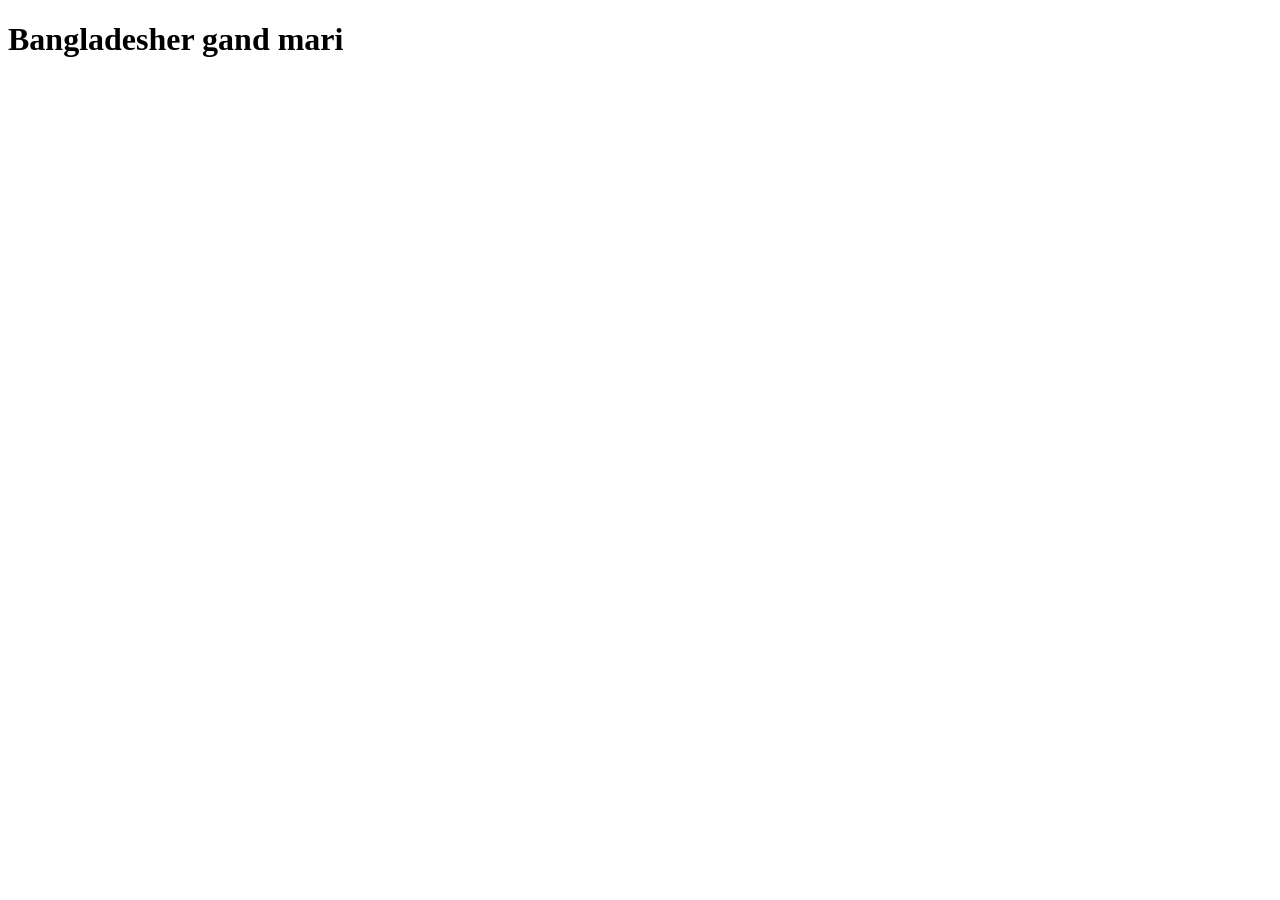
==== index.html @ 86018712 "index er html" ====
<!DOCTYPE html>
<html lang="en">
<head>
    <meta charset="UTF-8">
    <meta name="viewport" content="width=device-width, initial-scale=1.0">
    <title>Document</title>
</head>
<body>
    <h1>Bangladesher gand mari</h1>
</body>
</html>
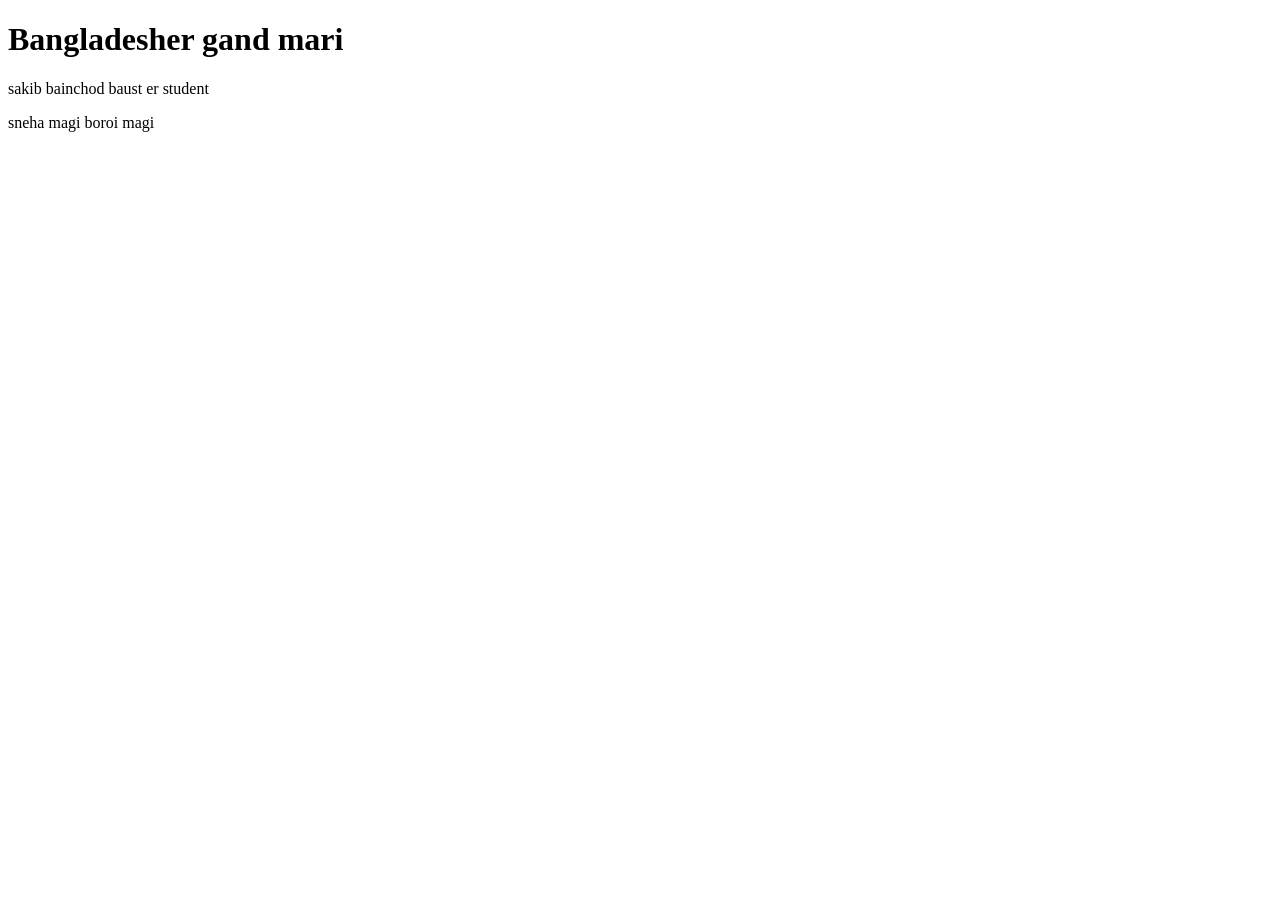
==== commit bb879e46: "index er html update" ====
--- a/index.html
+++ b/index.html
@@ -7,5 +7,7 @@
 </head>
 <body>
     <h1>Bangladesher gand mari</h1>
+    <p>sakib bainchod baust er student</p>
+    <p>sneha magi boroi magi</p>
 </body>
 </html>
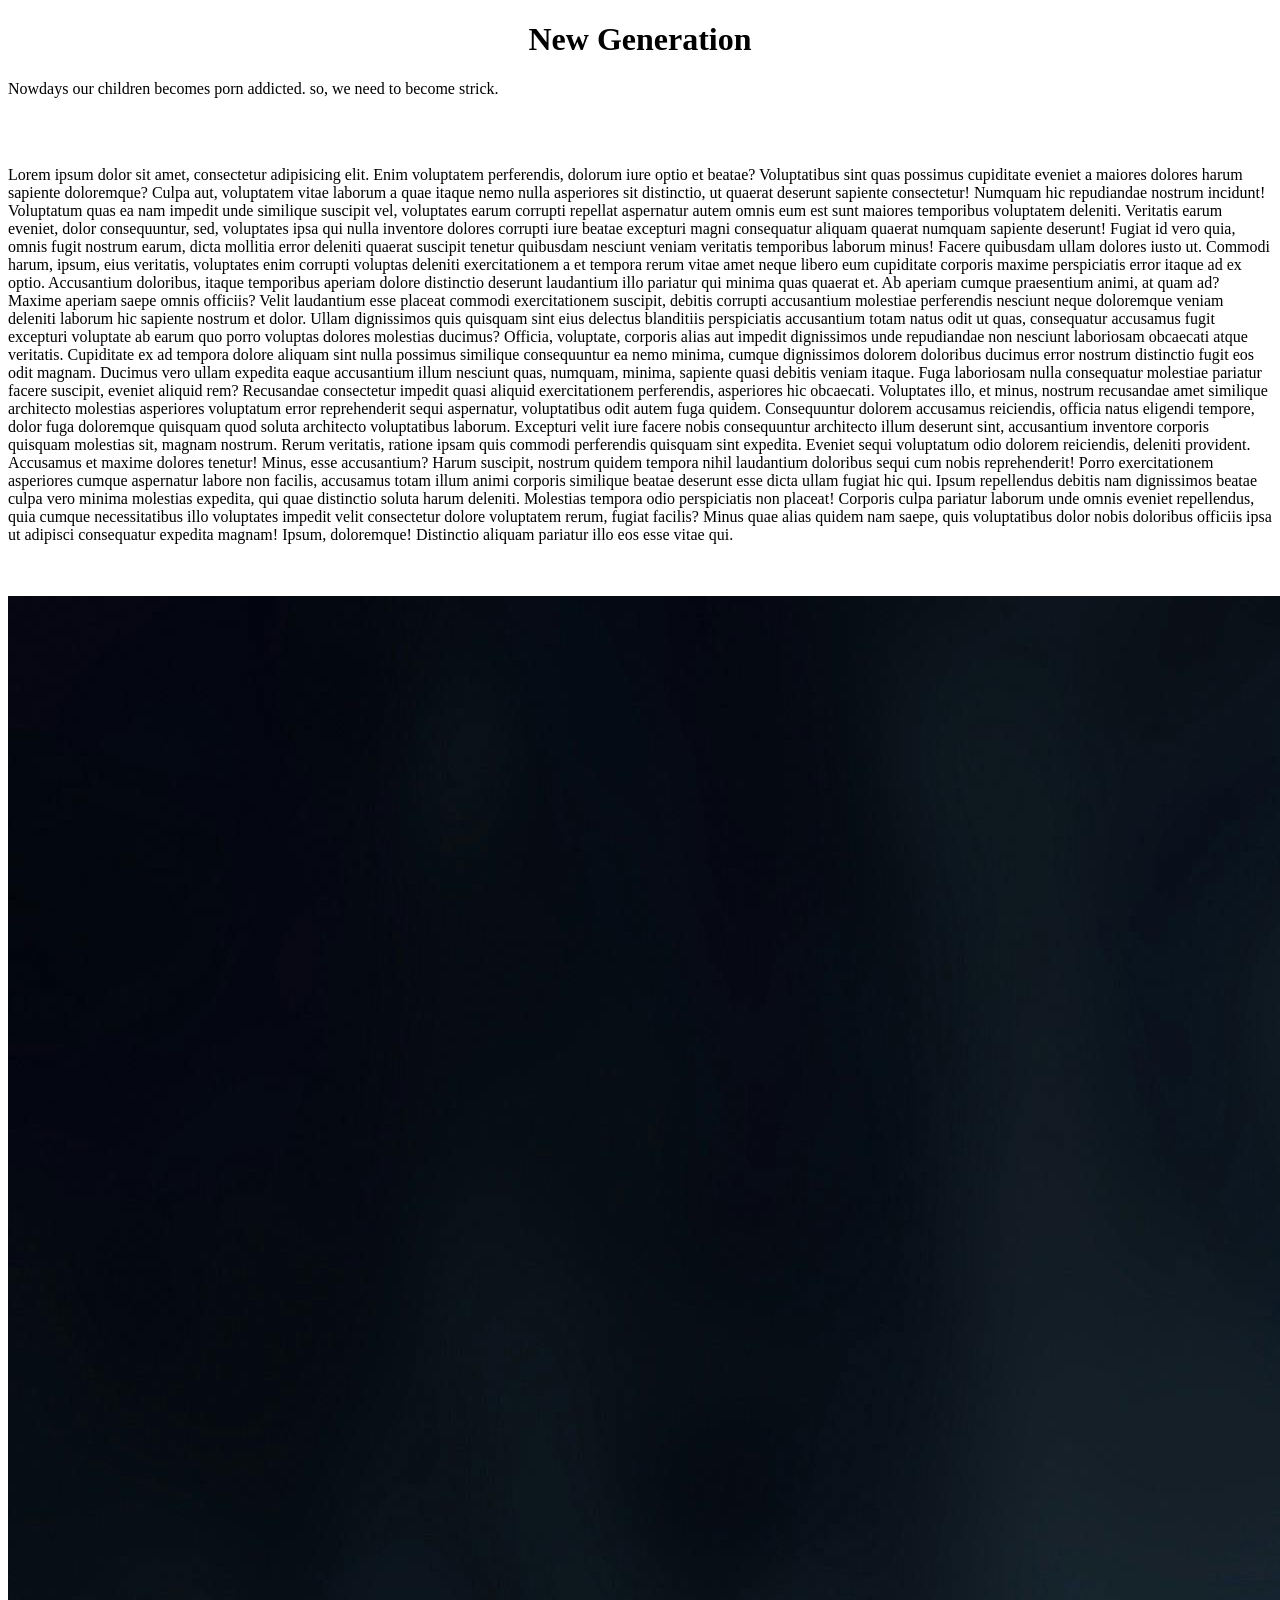
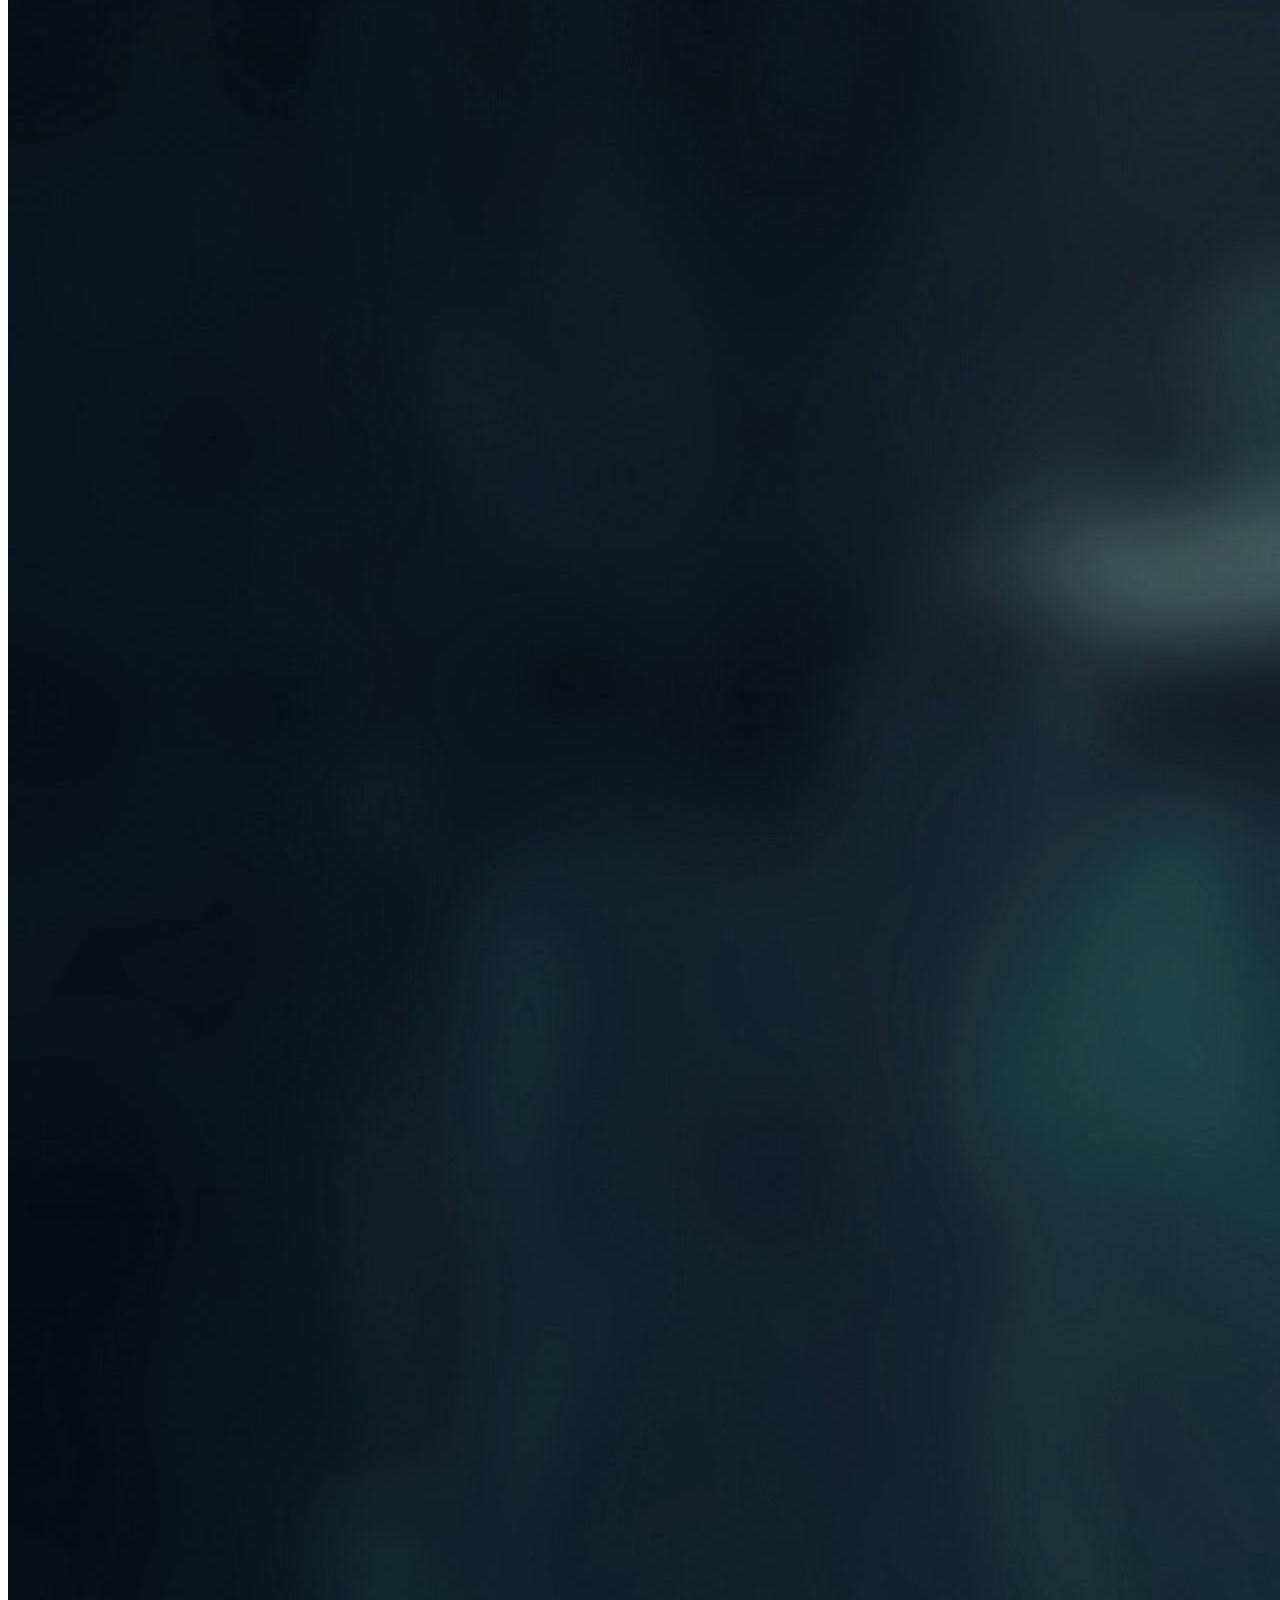
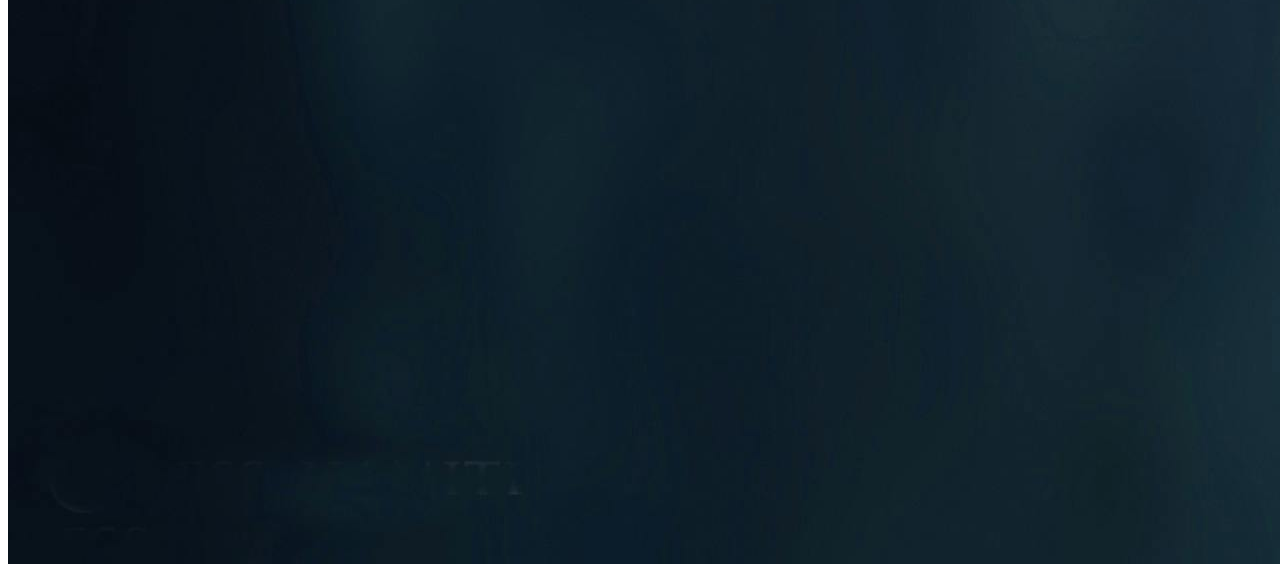
==== commit 1e2595b6: "new file update" ====
--- a/index.html
+++ b/index.html
@@ -6,8 +6,16 @@
     <title>Document</title>
 </head>
 <body>
-    <h1>Bangladesher gand mari</h1>
-    <p>sakib bainchod baust er student</p>
-    <p>sneha magi boroi magi</p>
+    <h1 style="text-align: center;">New Generation</h1>
+    <p>Nowdays our children becomes porn addicted. so, we need to become strick.</p>
+    <br>
+    <br>
+    <p>Lorem ipsum dolor sit amet, consectetur adipisicing elit. Enim voluptatem perferendis, dolorum iure optio et beatae? Voluptatibus sint quas possimus cupiditate eveniet a maiores dolores harum sapiente doloremque? Culpa aut, voluptatem vitae laborum a quae itaque nemo nulla asperiores sit distinctio, ut quaerat deserunt sapiente consectetur! Numquam hic repudiandae nostrum incidunt! Voluptatum quas ea nam impedit unde similique suscipit vel, voluptates earum corrupti repellat aspernatur autem omnis eum est sunt maiores temporibus voluptatem deleniti. Veritatis earum eveniet, dolor consequuntur, sed, voluptates ipsa qui nulla inventore dolores corrupti iure beatae excepturi magni consequatur aliquam quaerat numquam sapiente deserunt! Fugiat id vero quia, omnis fugit nostrum earum, dicta mollitia error deleniti quaerat suscipit tenetur quibusdam nesciunt veniam veritatis temporibus laborum minus! Facere quibusdam ullam dolores iusto ut. Commodi harum, ipsum, eius veritatis, voluptates enim corrupti voluptas deleniti exercitationem a et tempora rerum vitae amet neque libero eum cupiditate corporis maxime perspiciatis error itaque ad ex optio. Accusantium doloribus, itaque temporibus aperiam dolore distinctio deserunt laudantium illo pariatur qui minima quas quaerat et. Ab aperiam cumque praesentium animi, at quam ad? Maxime aperiam saepe omnis officiis? Velit laudantium esse placeat commodi exercitationem suscipit, debitis corrupti accusantium molestiae perferendis nesciunt neque doloremque veniam deleniti laborum hic sapiente nostrum et dolor. Ullam dignissimos quis quisquam sint eius delectus blanditiis perspiciatis accusantium totam natus odit ut quas, consequatur accusamus fugit excepturi voluptate ab earum quo porro voluptas dolores molestias ducimus? Officia, voluptate, corporis alias aut impedit dignissimos unde repudiandae non nesciunt laboriosam obcaecati atque veritatis. Cupiditate ex ad tempora dolore aliquam sint nulla possimus similique consequuntur ea nemo minima, cumque dignissimos dolorem doloribus ducimus error nostrum distinctio fugit eos odit magnam. Ducimus vero ullam expedita eaque accusantium illum nesciunt quas, numquam, minima, sapiente quasi debitis veniam itaque. Fuga laboriosam nulla consequatur molestiae pariatur facere suscipit, eveniet aliquid rem? Recusandae consectetur impedit quasi aliquid exercitationem perferendis, asperiores hic obcaecati. Voluptates illo, et minus, nostrum recusandae amet similique architecto molestias asperiores voluptatum error reprehenderit sequi aspernatur, voluptatibus odit autem fuga quidem. Consequuntur dolorem accusamus reiciendis, officia natus eligendi tempore, dolor fuga doloremque quisquam quod soluta architecto voluptatibus laborum. Excepturi velit iure facere nobis consequuntur architecto illum deserunt sint, accusantium inventore corporis quisquam molestias sit, magnam nostrum. Rerum veritatis, ratione ipsam quis commodi perferendis quisquam sint expedita. Eveniet sequi voluptatum odio dolorem reiciendis, deleniti provident. Accusamus et maxime dolores tenetur! Minus, esse accusantium? Harum suscipit, nostrum quidem tempora nihil laudantium doloribus sequi cum nobis reprehenderit! Porro exercitationem asperiores cumque aspernatur labore non facilis, accusamus totam illum animi corporis similique beatae deserunt esse dicta ullam fugiat hic qui. Ipsum repellendus debitis nam dignissimos beatae culpa vero minima molestias expedita, qui quae distinctio soluta harum deleniti. Molestias tempora odio perspiciatis non placeat! Corporis culpa pariatur laborum unde omnis eveniet repellendus, quia cumque necessitatibus illo voluptates impedit velit consectetur dolore voluptatem rerum, fugiat facilis? Minus quae alias quidem nam saepe, quis voluptatibus dolor nobis doloribus officiis ipsa ut adipisci consequatur expedita magnam! Ipsum, doloremque! Distinctio aliquam pariatur illo eos esse vitae qui.</p>
+    <br>
+    <br>
+    <img src= "children.jpg" alt="children pic">
+
+
+
 </body>
 </html>
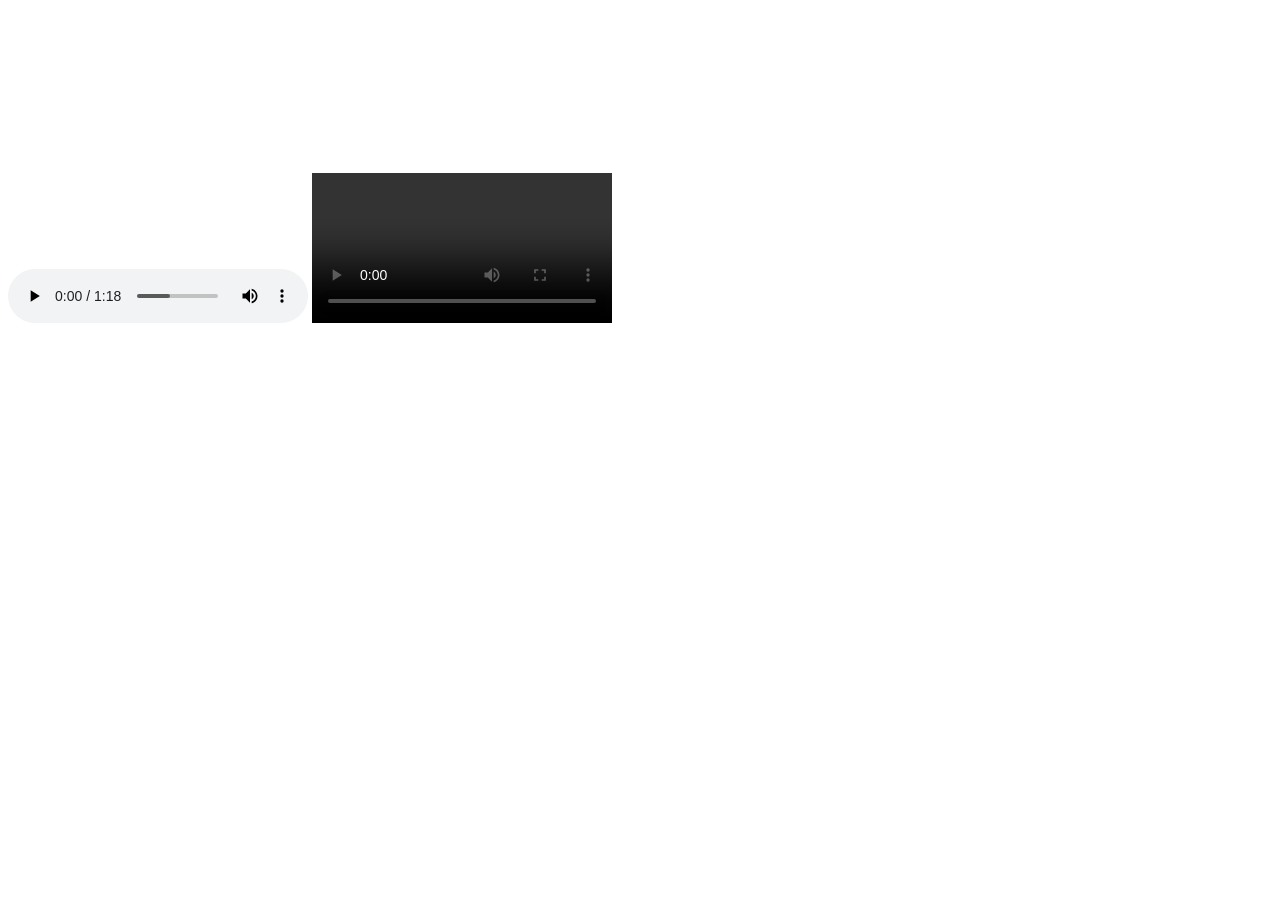
==== commit fab4204c: "new tags" ====
--- a/index.html
+++ b/index.html
@@ -3,19 +3,10 @@
 <head>
     <meta charset="UTF-8">
     <meta name="viewport" content="width=device-width, initial-scale=1.0">
-    <title>Document</title>
+    <title>audio video iframe</title>
 </head>
 <body>
-    <h1 style="text-align: center;">New Generation</h1>
-    <p>Nowdays our children becomes porn addicted. so, we need to become strick.</p>
-    <br>
-    <br>
-    <p>Lorem ipsum dolor sit amet, consectetur adipisicing elit. Enim voluptatem perferendis, dolorum iure optio et beatae? Voluptatibus sint quas possimus cupiditate eveniet a maiores dolores harum sapiente doloremque? Culpa aut, voluptatem vitae laborum a quae itaque nemo nulla asperiores sit distinctio, ut quaerat deserunt sapiente consectetur! Numquam hic repudiandae nostrum incidunt! Voluptatum quas ea nam impedit unde similique suscipit vel, voluptates earum corrupti repellat aspernatur autem omnis eum est sunt maiores temporibus voluptatem deleniti. Veritatis earum eveniet, dolor consequuntur, sed, voluptates ipsa qui nulla inventore dolores corrupti iure beatae excepturi magni consequatur aliquam quaerat numquam sapiente deserunt! Fugiat id vero quia, omnis fugit nostrum earum, dicta mollitia error deleniti quaerat suscipit tenetur quibusdam nesciunt veniam veritatis temporibus laborum minus! Facere quibusdam ullam dolores iusto ut. Commodi harum, ipsum, eius veritatis, voluptates enim corrupti voluptas deleniti exercitationem a et tempora rerum vitae amet neque libero eum cupiditate corporis maxime perspiciatis error itaque ad ex optio. Accusantium doloribus, itaque temporibus aperiam dolore distinctio deserunt laudantium illo pariatur qui minima quas quaerat et. Ab aperiam cumque praesentium animi, at quam ad? Maxime aperiam saepe omnis officiis? Velit laudantium esse placeat commodi exercitationem suscipit, debitis corrupti accusantium molestiae perferendis nesciunt neque doloremque veniam deleniti laborum hic sapiente nostrum et dolor. Ullam dignissimos quis quisquam sint eius delectus blanditiis perspiciatis accusantium totam natus odit ut quas, consequatur accusamus fugit excepturi voluptate ab earum quo porro voluptas dolores molestias ducimus? Officia, voluptate, corporis alias aut impedit dignissimos unde repudiandae non nesciunt laboriosam obcaecati atque veritatis. Cupiditate ex ad tempora dolore aliquam sint nulla possimus similique consequuntur ea nemo minima, cumque dignissimos dolorem doloribus ducimus error nostrum distinctio fugit eos odit magnam. Ducimus vero ullam expedita eaque accusantium illum nesciunt quas, numquam, minima, sapiente quasi debitis veniam itaque. Fuga laboriosam nulla consequatur molestiae pariatur facere suscipit, eveniet aliquid rem? Recusandae consectetur impedit quasi aliquid exercitationem perferendis, asperiores hic obcaecati. Voluptates illo, et minus, nostrum recusandae amet similique architecto molestias asperiores voluptatum error reprehenderit sequi aspernatur, voluptatibus odit autem fuga quidem. Consequuntur dolorem accusamus reiciendis, officia natus eligendi tempore, dolor fuga doloremque quisquam quod soluta architecto voluptatibus laborum. Excepturi velit iure facere nobis consequuntur architecto illum deserunt sint, accusantium inventore corporis quisquam molestias sit, magnam nostrum. Rerum veritatis, ratione ipsam quis commodi perferendis quisquam sint expedita. Eveniet sequi voluptatum odio dolorem reiciendis, deleniti provident. Accusamus et maxime dolores tenetur! Minus, esse accusantium? Harum suscipit, nostrum quidem tempora nihil laudantium doloribus sequi cum nobis reprehenderit! Porro exercitationem asperiores cumque aspernatur labore non facilis, accusamus totam illum animi corporis similique beatae deserunt esse dicta ullam fugiat hic qui. Ipsum repellendus debitis nam dignissimos beatae culpa vero minima molestias expedita, qui quae distinctio soluta harum deleniti. Molestias tempora odio perspiciatis non placeat! Corporis culpa pariatur laborum unde omnis eveniet repellendus, quia cumque necessitatibus illo voluptates impedit velit consectetur dolore voluptatem rerum, fugiat facilis? Minus quae alias quidem nam saepe, quis voluptatibus dolor nobis doloribus officiis ipsa ut adipisci consequatur expedita magnam! Ipsum, doloremque! Distinctio aliquam pariatur illo eos esse vitae qui.</p>
-    <br>
-    <br>
-    <img src= "children.jpg" alt="children pic">
-
-
-
-</body>
+    <audio controls src="music.mp3"></audio>
+    <video controls src="video.mp4"></video>
+    <iframe width="560" height="315" src="https://www.youtube.com/embed/1xOVTXz6HTg?si=Cgls-DdWCaUxIvgV" title="YouTube video player" frameborder="0" allow="accelerometer; autoplay; clipboard-write; encrypted-media; gyroscope; picture-in-picture; web-share" referrerpolicy="strict-origin-when-cross-origin" allowfullscreen></iframe>
 </html>
